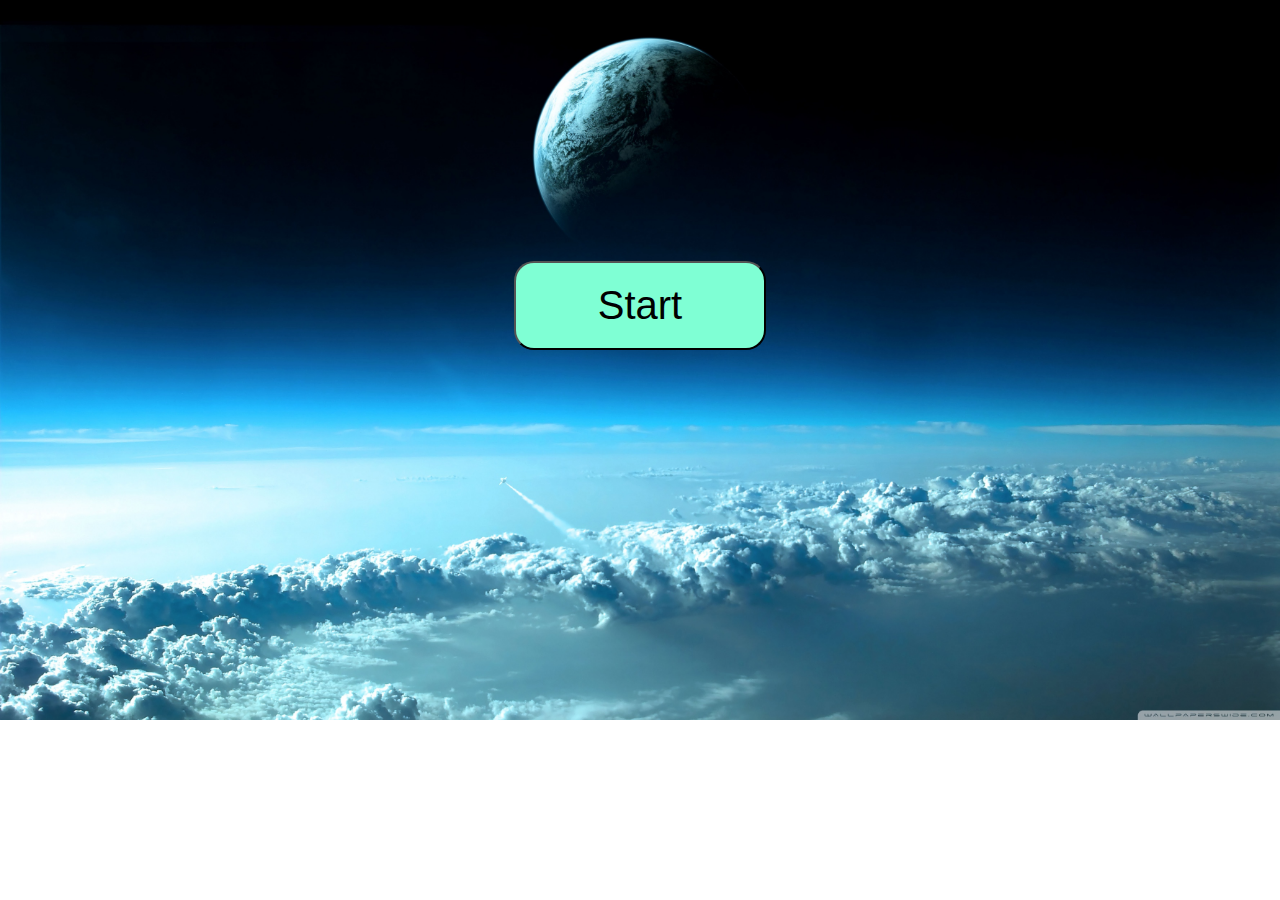
==== workshop/exercise-4-mini-boss/index.html @ 450c8257 "javascript 4" ====
<!DOCTYPE html>
<html>

<head>
    <link rel="stylesheet" type="text/css" href="style.css">

<style>
body {
    background-image: url("SKYPIC.jpg");
    background-repeat: no-repeat;
    background-size: cover;
}

p {
    color: white;
}

    #startBtn {
        padding: 20px;
        font-size: 40px;
        font-family: Impact, Haettenschweiler, 'Arial Narrow Bold', sans-serif;
        border-radius: 20px;
        width: 20%;
        margin-top: 20%;
        margin-left: 40%;
        background-color: aquamarine;
        color: black;

    }
    #startBtn:hover {
        background-color: blue;
        transition: 0.5s all;
    }
</style>
</head>

<body>
    <!-- buttons will be stored in this div tag. -->

   
        <button id="startBtn">
            Start
        </button>
    
   
  
    <script src="app.js"></script>

    
</body>

</html>
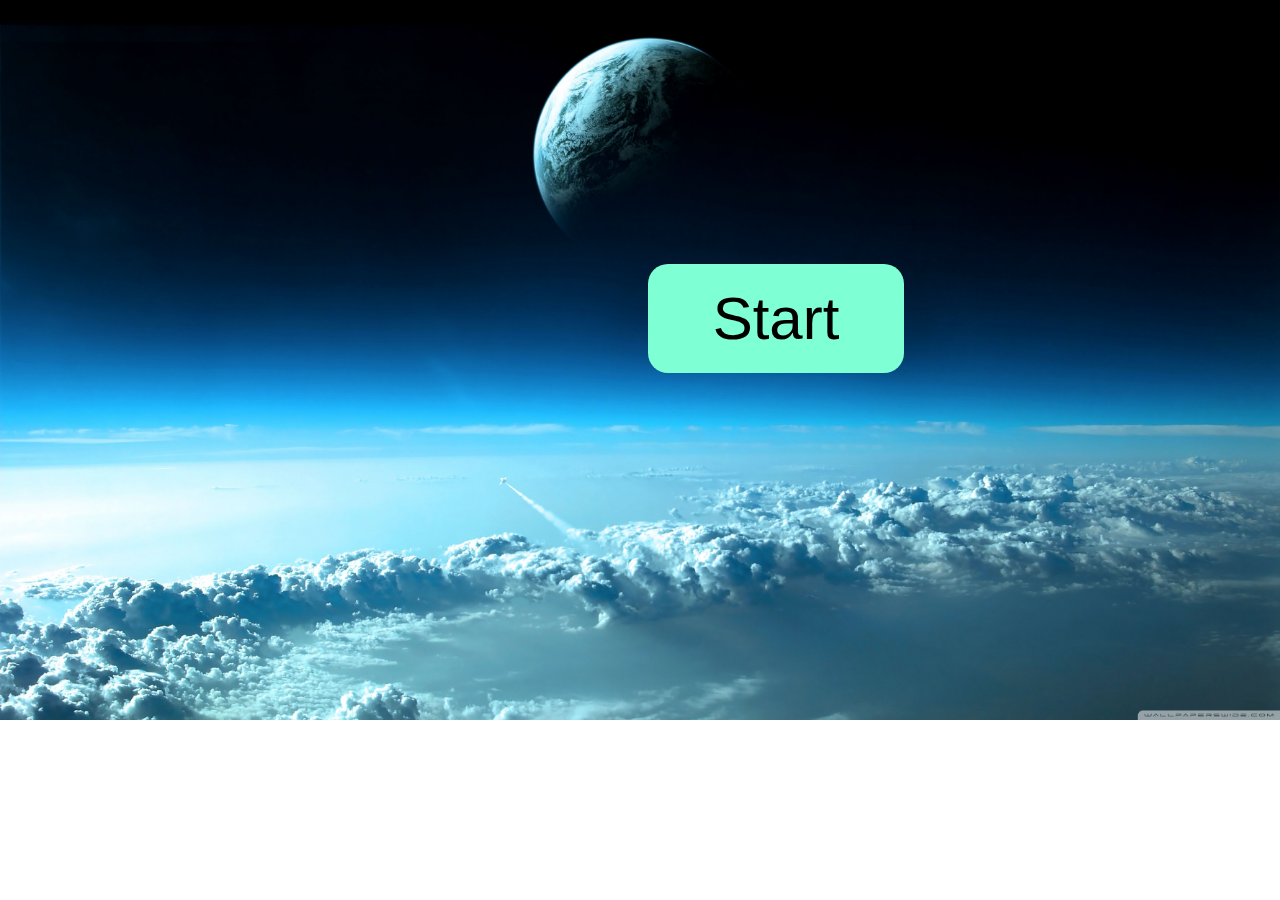
==== commit c89e27f5: "javascript 4" ====
--- a/workshop/exercise-4-mini-boss/index.html
+++ b/workshop/exercise-4-mini-boss/index.html
@@ -9,27 +9,48 @@
     background-image: url("SKYPIC.jpg");
     background-repeat: no-repeat;
     background-size: cover;
+    height: 100%;
+    width: 100%;
+    font-size: 80px;
+    text-align: center;
+    font-family: Impact, Haettenschweiler, 'Arial Narrow Bold', sans-serif;
+   
+}
+
+button {
+    background: none;
+    border: none;
+    margin-top: 20%;
+    position: absolute;
+    
+   
 }
 
 p {
     color: white;
+
 }
 
     #startBtn {
         padding: 20px;
-        font-size: 40px;
+        font-size: 60px;
         font-family: Impact, Haettenschweiler, 'Arial Narrow Bold', sans-serif;
         border-radius: 20px;
         width: 20%;
         margin-top: 20%;
-        margin-left: 40%;
+       
         background-color: aquamarine;
         color: black;
+        
 
     }
     #startBtn:hover {
         background-color: blue;
         transition: 0.5s all;
+    }
+
+    span {
+        color: white;
     }
 </style>
 </head>
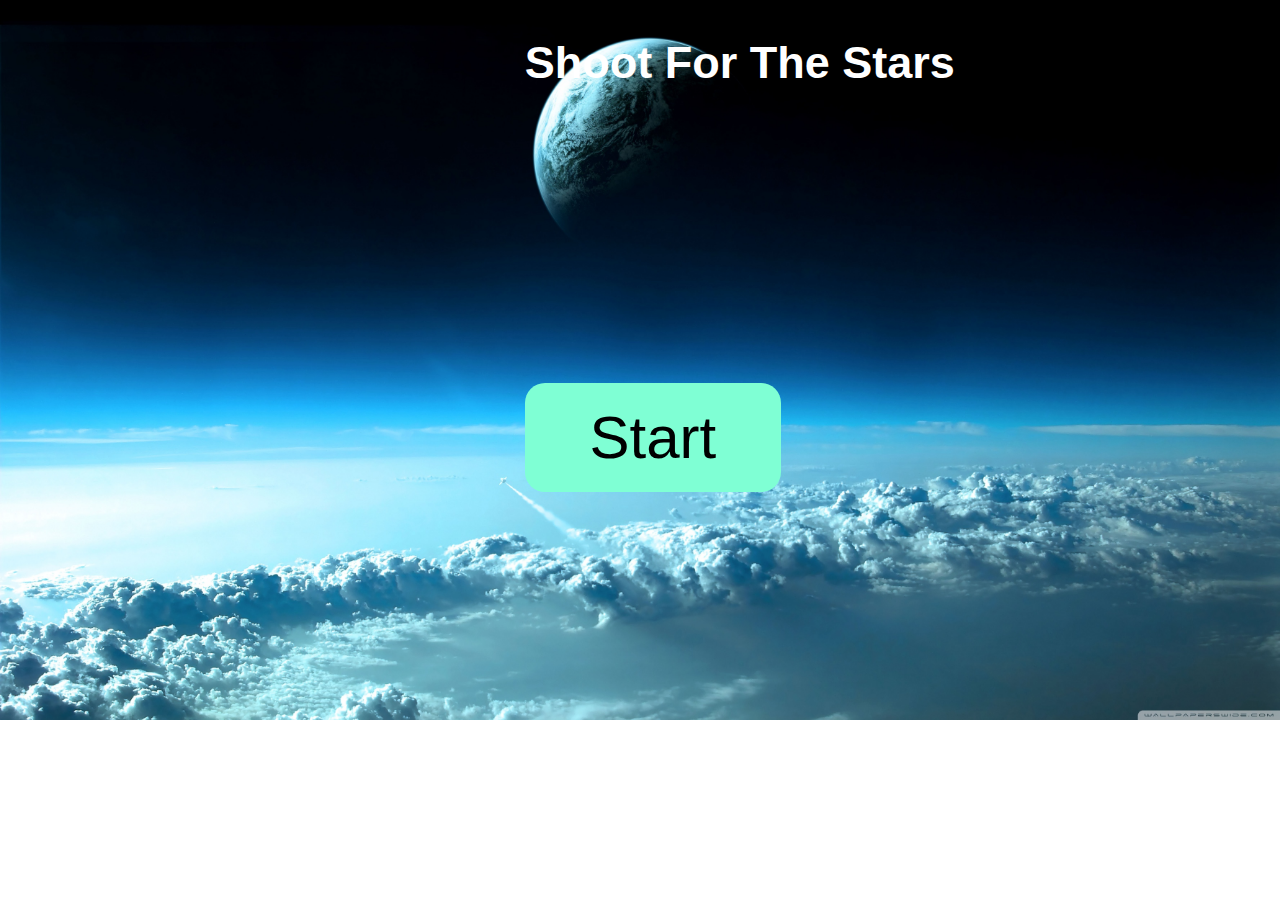
==== commit a9cc60e7: "javascript 4" ====
--- a/workshop/exercise-4-mini-boss/index.html
+++ b/workshop/exercise-4-mini-boss/index.html
@@ -5,6 +5,18 @@
     <link rel="stylesheet" type="text/css" href="style.css">
 
 <style>
+
+/* toggle between this */
+.white {
+    background-color: white;
+}
+
+.title {
+    color: white;
+    
+    font-size: 30px;
+    
+}
 body {
     background-image: url("SKYPIC.jpg");
     background-repeat: no-repeat;
@@ -12,7 +24,9 @@
     height: 100%;
     width: 100%;
     font-size: 80px;
-    text-align: center;
+    margin-left: 41%;
+    margin-top: 0;
+    
     font-family: Impact, Haettenschweiler, 'Arial Narrow Bold', sans-serif;
    
 }
@@ -28,6 +42,7 @@
 
 p {
     color: white;
+    margin-left: 100px;
 
 }
 
@@ -38,6 +53,8 @@
         border-radius: 20px;
         width: 20%;
         margin-top: 20%;
+        
+        
        
         background-color: aquamarine;
         color: black;
@@ -57,11 +74,16 @@
 
 <body>
     <!-- buttons will be stored in this div tag. -->
+    <div class="title">
+        <h2>Shoot For The Stars</h2>
 
-   
-        <button id="startBtn">
+    <div>
+
+    </div>
+    
+    <button id="startBtn">
             Start
-        </button>
+    </button>
     
    
   
